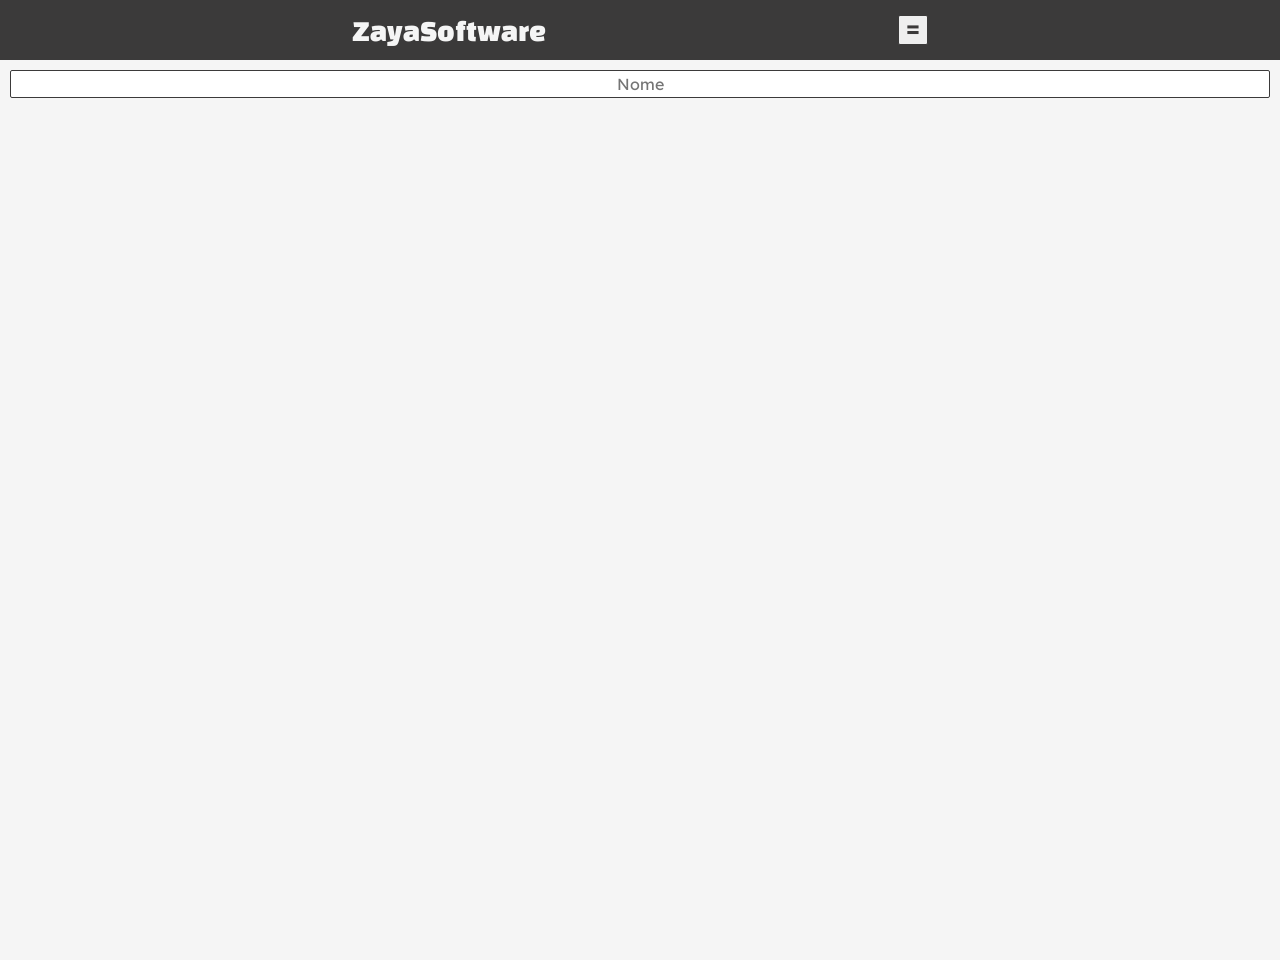
==== index.html @ bc780b66 "Add files via upload" ====
<!DOCTYPE html>
<html lang="pt-BR">
<head>
    <meta charset="UTF-8">
    <meta name="viewport" content="width=device-width, initial-scale=1.0">
    <title>JavaScript</title><link rel="stylesheet" href="style.css">
</head>
<body>
    <!-- Cabeçalho -->
    <header>
        <h1>ZayaSoftware</h1>
        <input type="button" value=" 〓 ">
    </header>

    <!-- Conteúdo -->
    <main id="conteudoSite">
        <div id="linha">
            <input type="text" placeholder="Nome">
        </div>
    </main>





<script src="script.js"></script> </body>
</html>
---- style.css ----
@charset "UTF-8";
@import url('https://fonts.googleapis.com/css2?family=Lexend:wght@100..900&display=swap');
@import url('https://fonts.googleapis.com/css2?family=Changa+One&display=swap');

* {
    margin: 0;
    padding: 0;
    font: 1em 'lexend';
    box-sizing: border-box; 
    text-align: center; }

:focus-visible { outline: none; }

/*-- Ocultar botão de aumentar/diminuir no input tipo number --*/
input::-webkit-inner-spin-button { -webkit-appearance: none; margin: 0; }
input::-webkit-outer-spin-button { -webkit-appearance: none; margin: 0; }

/*-- Ocultar barra de rolagem --*/
::-webkit-scrollbar { width: 0; height: 0; }

a { text-decoration: none; }

html , body {
    width: 100%;
    height: 100%;
    background: #f5f5f5; }

/*-- Cabeçalho --*/
header {
    height: 60px;
    display: flex;
    align-items: center;
    justify-content: space-evenly;
    background: #3b3a3a; }

header h1 {
    font: normal 400 30px "Changa One";
    color: whitesmoke; }

header input { color: #3b3a3a;}

main {
    height: 100vh;
    padding: 10px;
    overflow: hidden; }

div#linha {
    display: flex;
    justify-content: center;
    align-items: center;
    gap: 5px; }

input {
    border: solid 1px #3b3a3a;
    color: #3b3a3a;
    border-radius: 2px;
    padding: 3px 2px; }

main input {
    flex: auto;
}
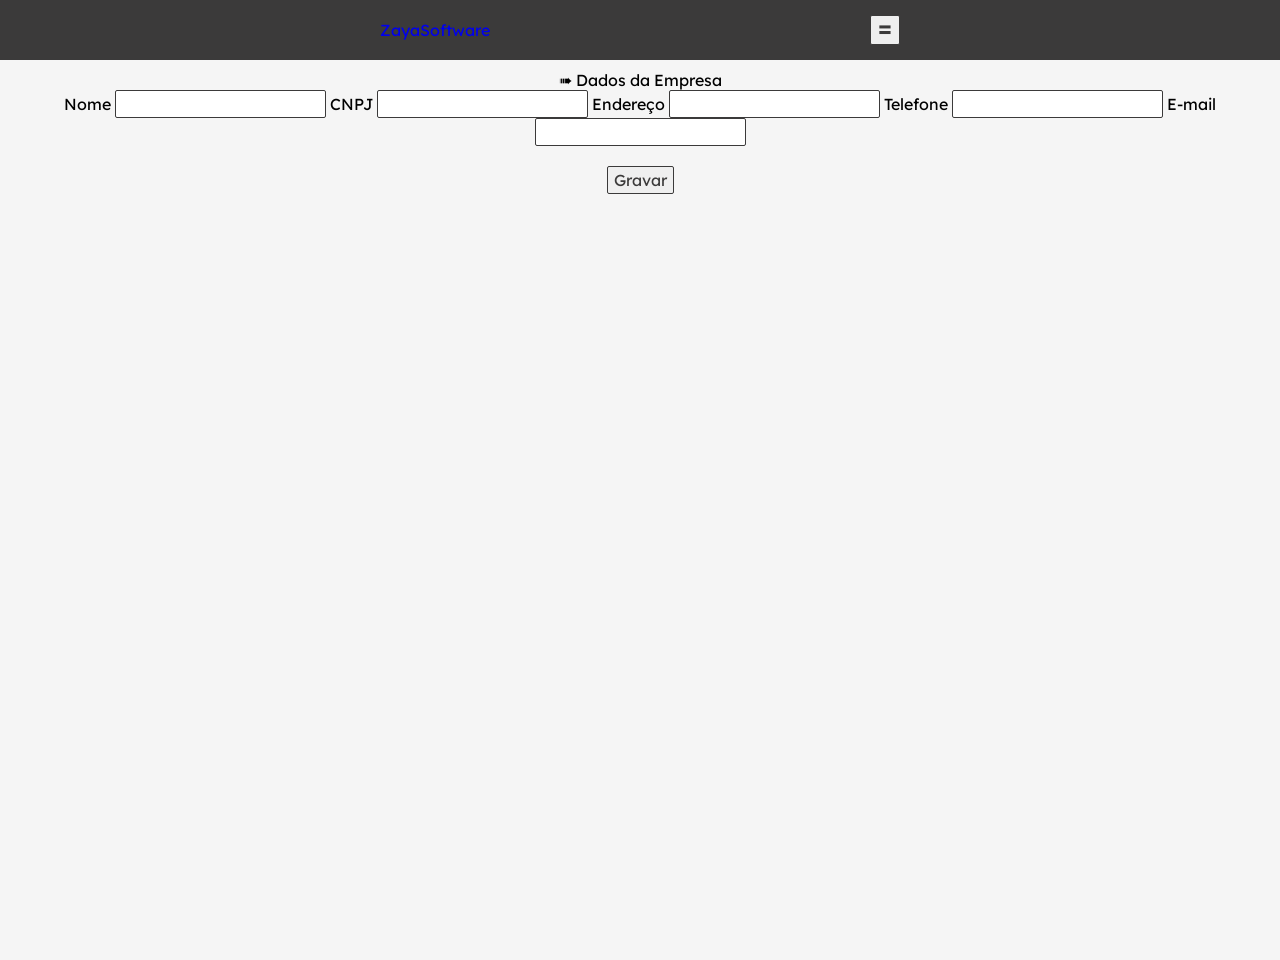
==== commit 8065242b: "Update index.html" ====
--- a/index.html
+++ b/index.html
@@ -3,25 +3,38 @@
 <head>
     <meta charset="UTF-8">
     <meta name="viewport" content="width=device-width, initial-scale=1.0">
-    <title>JavaScript</title><link rel="stylesheet" href="style.css">
+    <title>JavaScript</title>
+    <link rel="stylesheet" href="style.css">
+    <meta http-equiv="refresh" content="#">
 </head>
 <body>
     <!-- Cabeçalho -->
     <header>
-        <h1>ZayaSoftware</h1>
+        <a href="index.html">ZayaSoftware</a>
         <input type="button" value=" 〓 ">
     </header>
 
     <!-- Conteúdo -->
     <main id="conteudoSite">
-        <div id="linha">
-            <input type="text" placeholder="Nome">
-        </div>
+    <h2>➠ Dados da Empresa</h2>
+
+    <form action="#" method="post">
+
+        <label for="nomeEmpresa">Nome</label>
+        <input type="text" id="nomeEmpresa" name="nomeEmpresa" required>
+        <label for="cnpjEmpresa">CNPJ</label>
+        <input type="text" id="cnpjEmpresa" name="cnpjEmpresa" required>
+        <label for="enderecoEmpresa">Endereço</label>
+        <input type="text" id="enderecoEmpresa" name="enderecoEmpresa" required>
+        <label for="telefoneEmpresa">Telefone</label>
+        <input type="text" id="telefoneEmpresa" name="telefoneEmpresa" required>
+        <label for="emailEmpresa">E-mail</label>
+        <input type="text" id="emailEmpresa" name="emailEmpresa" required>
+        <br> <br>
+        <input type="button" value=" Gravar ">
+    </form>
     </main>
 
-
-
-
-
-<script src="script.js"></script> </body>
+    <script src="script.js"></script> 
+</body>
 </html>
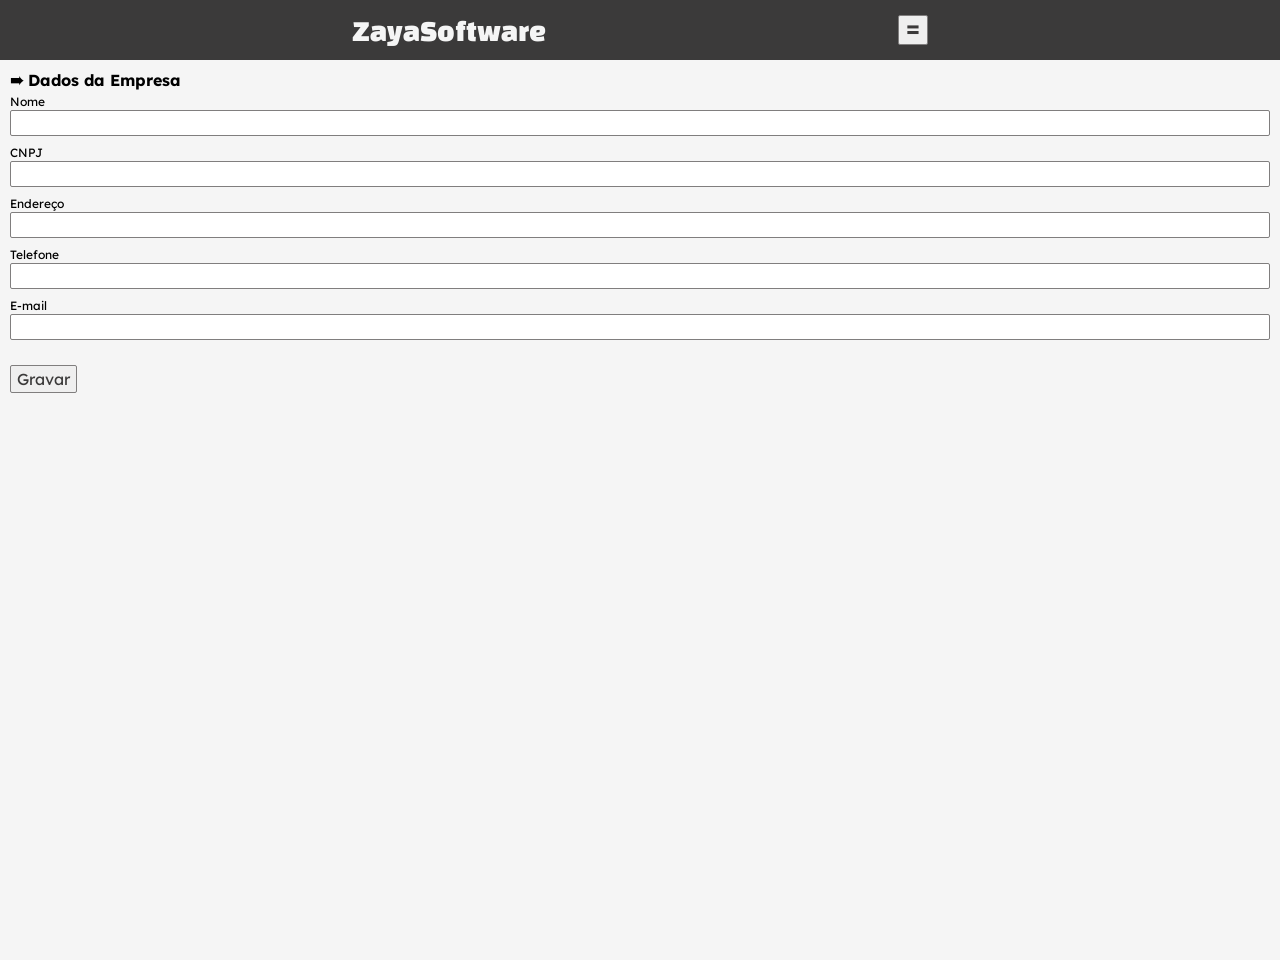
==== commit 150d7c34: "Update index.html" ====
--- a/index.html
+++ b/index.html
@@ -5,7 +5,7 @@
     <meta name="viewport" content="width=device-width, initial-scale=1.0">
     <title>JavaScript</title>
     <link rel="stylesheet" href="style.css">
-    <meta http-equiv="refresh" content="#">
+    <meta http-equiv="refresh" content="20">
 </head>
 <body>
     <!-- Cabeçalho -->
--- a/style.css
+++ b/style.css
@@ -7,7 +7,7 @@
     padding: 0;
     font: 1em 'lexend';
     box-sizing: border-box; 
-    text-align: center; }
+ }
 
 :focus-visible { outline: none; }
 
@@ -33,7 +33,7 @@
     justify-content: space-evenly;
     background: #3b3a3a; }
 
-header h1 {
+header a {
     font: normal 400 30px "Changa One";
     color: whitesmoke; }
 
@@ -44,6 +44,10 @@
     padding: 10px;
     overflow: hidden; }
 
+main h2 {
+    font: 700 1em "Lexend";
+}
+
 div#linha {
     display: flex;
     justify-content: center;
@@ -51,11 +55,19 @@
     gap: 5px; }
 
 input {
-    border: solid 1px #3b3a3a;
+    border: solid 1px #807e7e;
     color: #3b3a3a;
     border-radius: 2px;
     padding: 3px 2px; }
 
-main input {
-    flex: auto;
-}+input[type="button"] { 
+    cursor: pointer; }
+
+input[type="text"] , [type="number"] { 
+    width: 100%;
+    margin-bottom: 5px;
+    font-size: 14px; }
+
+label {
+    left: 0;
+    font-size: 12px; }
